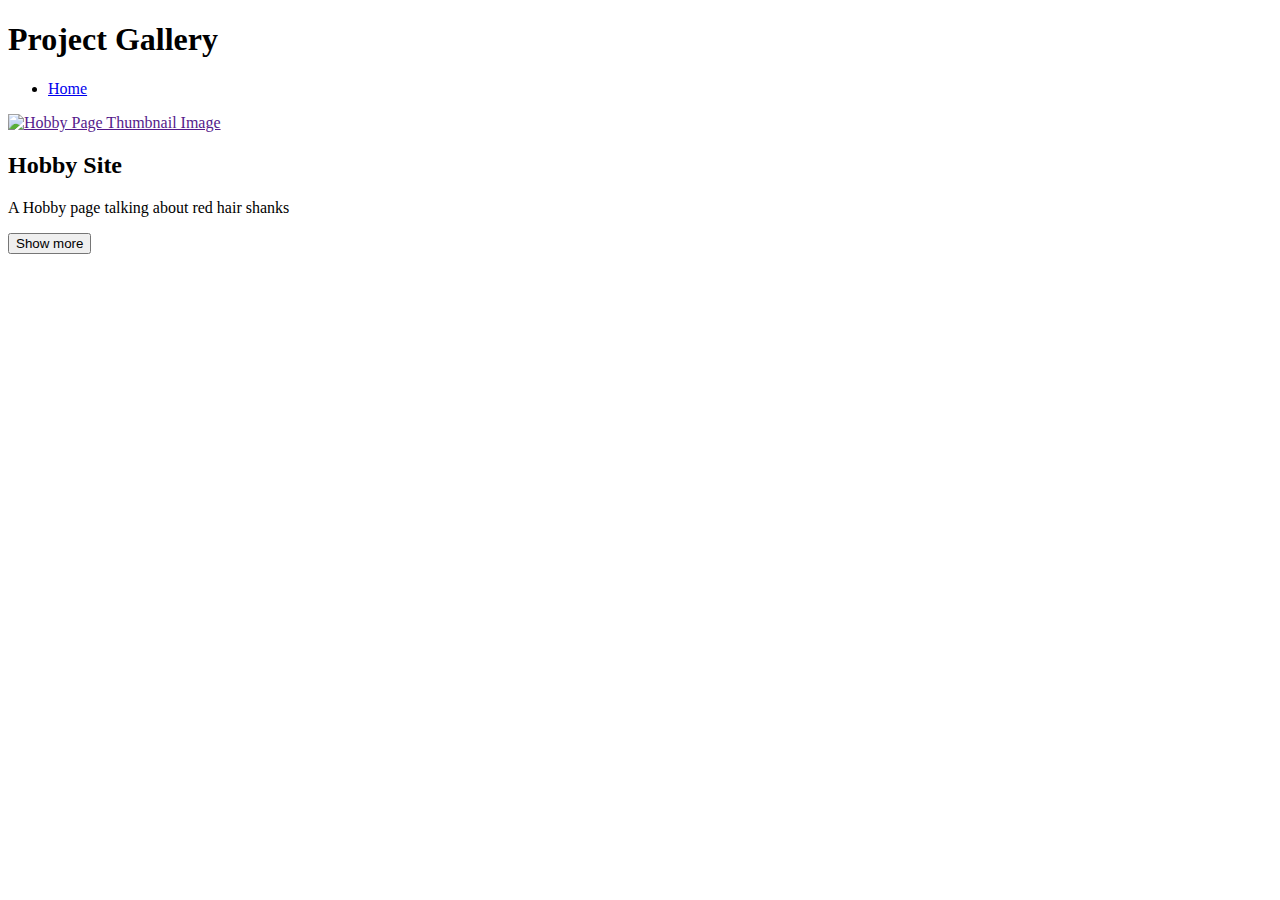
==== 2Gallery/index.html @ c8e31c8f "making a gallery project to display my projects" ====
<!DOCTYPE html>
<html lang="en">
<head>
    <Title>Gallery</Title>
</head>

<body>
    <header>
        <h1> Project Gallery</h1>
        <nav>
            <ul>
                <li><a href=".Index.html"> Home</a></li>
                
            </ul>
        </nav>
    </header>

    <main>
<div class = "container">
    <div class = "card card1" ></div> 
    <!-- Remind to add the link here -->
    <a href="" target="blank">  
        <!-- put the link of the thumbnail img on the source -->
        <img class="thumbnail" src="" alt="Hobby Page Thumbnail Image" width="100%">
    </a>
    <h2>Hobby Site</h2>
    <!-- style="display: none;" -->
    <p id="card1-text" class="card-text" style=>
        A Hobby page talking about red hair shanks
    </p>
    <div class="center" >
        <button id="card1-button" onclick="showHideDescription('#card1-text', '#card1-button')">Show more</button>
        <!-- Stopped here, need to make a script to make the button work -->
    </div>

</div>
    </main>

    <footer></footer>
</body>
</html>
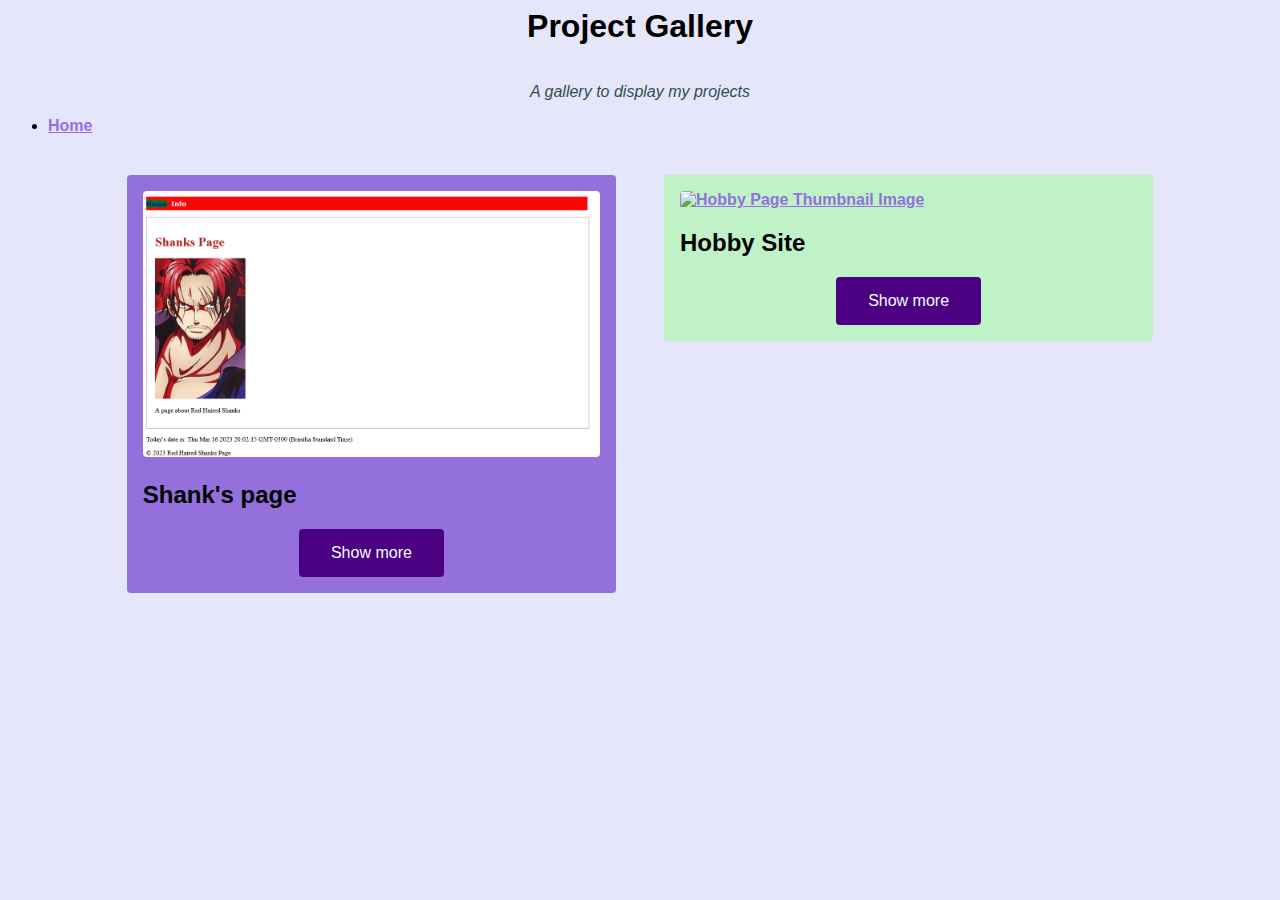
==== commit 288e6552: "Gallery Page and commented scripts" ====
--- a/2Gallery/index.html
+++ b/2Gallery/index.html
@@ -1,41 +1,63 @@
 <!DOCTYPE html>
 <html lang="en">
+
 <head>
     <Title>Gallery</Title>
 </head>
 
 <body>
     <header>
-        <h1> Project Gallery</h1>
+        <h1 id="title"> Project Gallery</h1>
+        <p id="subtitle">A gallery to display my projects</p>
         <nav>
             <ul>
-                <li><a href=".Index.html"> Home</a></li>
-                
+                <li><a href="index.html"> Home</a></li>
+
             </ul>
+            <link rel="stylesheet" href="style.css">
         </nav>
     </header>
 
     <main>
-<div class = "container">
-    <div class = "card card1" ></div> 
-    <!-- Remind to add the link here -->
-    <a href="" target="blank">  
-        <!-- put the link of the thumbnail img on the source -->
-        <img class="thumbnail" src="" alt="Hobby Page Thumbnail Image" width="100%">
-    </a>
-    <h2>Hobby Site</h2>
-    <!-- style="display: none;" -->
-    <p id="card1-text" class="card-text" style=>
-        A Hobby page talking about red hair shanks
-    </p>
-    <div class="center" >
-        <button id="card1-button" onclick="showHideDescription('#card1-text', '#card1-button')">Show more</button>
-        <!-- Stopped here, need to make a script to make the button work -->
-    </div>
+        <div class="container">
+            <div class="card card1">
+                <!-- Remind to add the link here -->
+                <a href="Link Here" target="blank">
+                    <!-- put the link of the thumbnail img on the source -->
+                    <img class="thumbnail" src="ShanksPageSS.png" alt="Hobby Page Thumbnail Image" width="100%">
+                </a>
+                <h2>Shank's page</h2>
+                <!-- style="display: none;" -->
+                <p id="card1-text" class="card-text" style="display: none;">
+                    A Hobby page talking about red hair shanks</p>
+                <div class="center">
+                    <button id="card1-button" onclick="showHideDescription('#card1-text', '#card1-button')">Show
+                        more</button>
+                    <!-- Stopped here, need to make a script to make the button work -->
+                </div>
+            </div>
 
-</div>
+            <div class="card card2">
+                <!-- Remind to add the link here -->
+                <a href="ShanksPage.html" target="blank">
+                    <!-- put the link of the thumbnail img on the source -->
+                    <img class="thumbnail" src="ShanksPage.png" alt="Hobby Page Thumbnail Image" width="100%">
+                </a>
+                <h2>Hobby Site</h2>
+                <!-- style="display: none;" -->
+                <p id="card1-text" class="card-text" style="display: none;">
+                    A Hobby page talking about red hair shanks</p>
+                <div class="center">
+                    <button id="card1-button" onclick="showHideDescription('#card1-text', '#card1-button')">Show
+                        more</button>
+                    <!-- Stopped here, need to make a script to make the button work -->
+                </div>
+            </div>
+        </div>
     </main>
 
     <footer></footer>
+    <script src="scripts.js"></script>
 </body>
+
 </html>--- a/2Gallery/style.css
+++ b/2Gallery/style.css
@@ -0,0 +1,118 @@
+* {
+    box-sizing: border-box;
+}
+
+body {
+    background-color: lavender;
+    font-family: "Noto Sans", sans-serif;
+    color: black;
+    padding: 0;
+}
+
+a {
+    color: mediumpurple;
+    font-weight: bold;
+}
+
+a:hover {
+    color: indigo;
+}
+
+a:active {
+    color: hsl(16, 100%, 81%);
+}
+
+#title {
+    width: 100%;
+    height: 80px;
+    margin: auto;
+    text-align:center;
+}
+
+#title-text {
+    filter: drop-shadow(1px 1px 0.5px rgba(0, 0, 0, 0.5));
+    font-size: 45pt;
+    font-weight: bold;
+}
+
+#subtitle {
+    margin-top: -5px;
+    text-align: center;
+    color: darkslategray;
+    font-style: italic;
+}
+
+.container {
+    margin: auto;
+    display: flex;
+    justify-content: center;
+    align-items: flex-start;
+    flex-flow: row wrap;
+    width: 85%;
+}
+
+.thumbnail, .thumbnail-pale {
+    border-radius: 4px;
+    transition: 0.2s;
+}
+
+.thumbnail:hover {
+    filter: contrast(0.8) brightness(1.2);
+}
+
+.thumbnail-pale:hover {
+    filter: contrast(0.6) brightness(1.2);
+}
+
+.card {
+    flex: 1;
+    border-radius: 4px;
+    padding: 1em;
+    margin: 1.5em;
+    min-width: 300px;
+}
+
+.card1 {
+    background-color: mediumpurple;
+}
+
+.card2 {
+    background-color: hsl(130, 66%, 85%);
+}
+
+.card3 {
+    background-color: hsl(80, 66%, 85%);
+}
+
+.card4 {
+    background-color: hsl(30, 66%, 85%);
+}
+
+button {
+    background-color: indigo;
+    border: none;
+    border-radius: 4px;
+    padding: 15px 32px;
+    color: azure;
+    text-align: center;
+    text-decoration: none;
+    display: inline-block;
+    margin: auto;
+    font-size: 16px;
+    transition-duration: 0.15s;
+    cursor: pointer;
+}
+
+button:hover {
+    background-color: rgb(105, 105, 105);
+}
+
+button:active {
+    background-color: gray;
+}
+
+.center {
+    display: flex;
+    justify-content: center;
+    align-items: center;
+}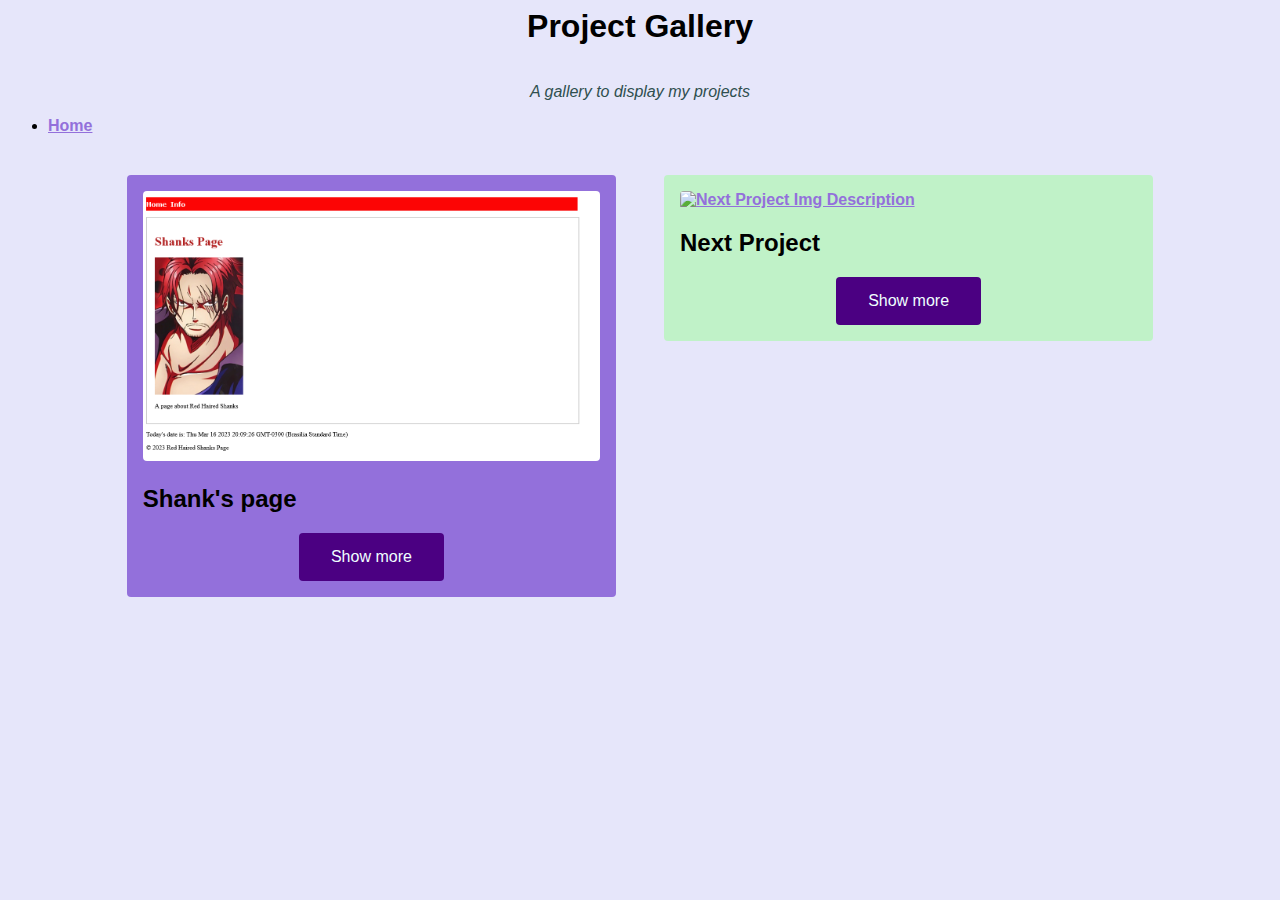
==== commit d510d23f: "small changes" ====
--- a/2Gallery/index.html
+++ b/2Gallery/index.html
@@ -38,19 +38,15 @@
             </div>
 
             <div class="card card2">
-                <!-- Remind to add the link here -->
-                <a href="ShanksPage.html" target="blank">
-                    <!-- put the link of the thumbnail img on the source -->
-                    <img class="thumbnail" src="ShanksPage.png" alt="Hobby Page Thumbnail Image" width="100%">
+                <a href="" target="blank">
+                    <img class="thumbnail" src="" alt="Next Project Img Description" width="100%">
                 </a>
-                <h2>Hobby Site</h2>
-                <!-- style="display: none;" -->
-                <p id="card1-text" class="card-text" style="display: none;">
-                    A Hobby page talking about red hair shanks</p>
+                <h2>Next Project</h2>
+                <p id="card2-text" class="card-text" style="display: none;">
+                    Next Project</p>
                 <div class="center">
-                    <button id="card1-button" onclick="showHideDescription('#card1-text', '#card1-button')">Show
+                    <button id="card2-button" onclick="showHideDescription('#card2-text', '#card2-button')">Show
                         more</button>
-                    <!-- Stopped here, need to make a script to make the button work -->
                 </div>
             </div>
         </div>
